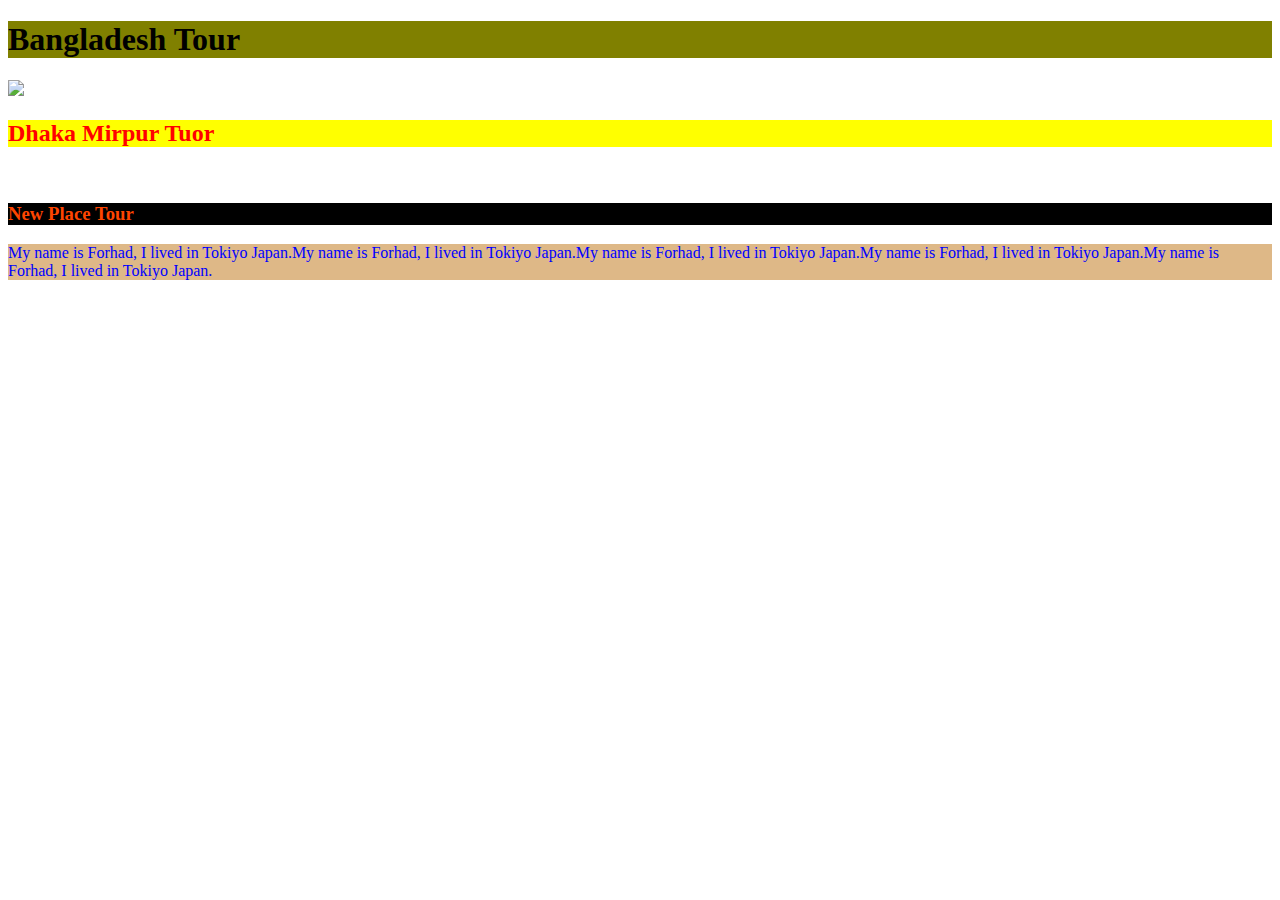
==== index.html @ 50e4c571 "image add" ====
<!DOCTYPE html>
<html lang="en">
<head>
    <meta charset="UTF-8">
    <meta http-equiv="X-UA-Compatible" content="IE=edge">
    <meta name="viewport" content="width=device-width, initial-scale=1.0">
    <title>My  First Github Ripo</title>
    <link rel="stylesheet" href="style.css">
</head>
<body>
    <h1>Bangladesh Tour</h1>
    <img src="IMG-4044.JPG" width="auto" height="150">
    <h2>Dhaka Mirpur Tuor</h2>
    <img src="IMG-4045.JPG" alt="" width="auto" height="100">
    <h3>New Place Tour</h3>
    <p>My name is Forhad, I lived in Tokiyo Japan.My name is Forhad, I lived in Tokiyo Japan.My name is Forhad, I lived in Tokiyo Japan.My name is Forhad, I lived in Tokiyo Japan.My name is Forhad, I lived in Tokiyo Japan.</p>
    
</body>
</html>
---- style.css ----
p{
    color: blue;
    background-color: burlywood;
}
h1{
   background-color: olive; 
}
h2{
    color: red;
    background-color: yellow;
}
h3{
    color: orangered;
    background-color: black;
}
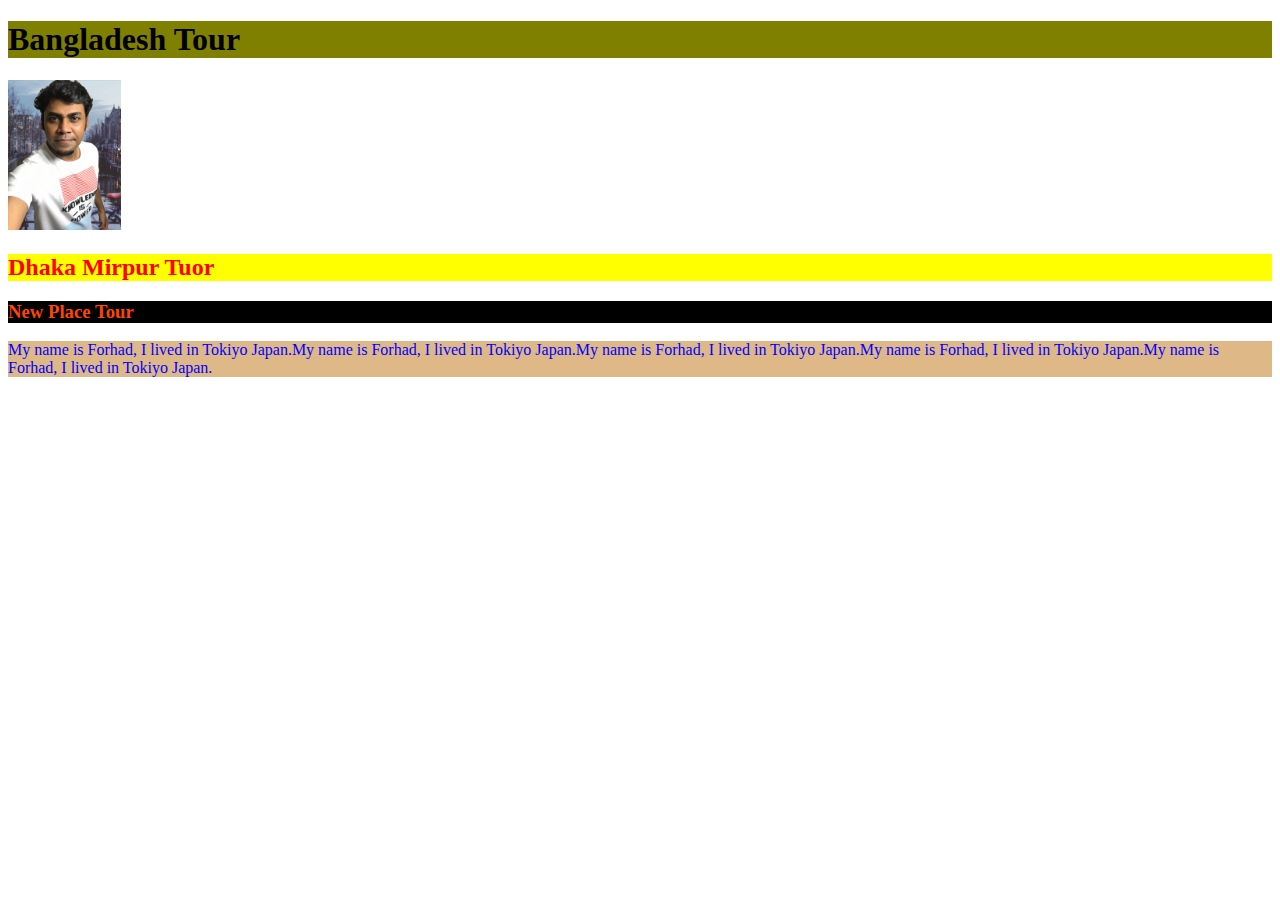
==== commit 81ae11c7: "img insurt" ====
--- a/index.html
+++ b/index.html
@@ -9,9 +9,8 @@
 </head>
 <body>
     <h1>Bangladesh Tour</h1>
-    <img src="IMG-4044.JPG" width="auto" height="150">
+    <img src="IMG-4044.JPG" alt="" width="auto" height="150">
     <h2>Dhaka Mirpur Tuor</h2>
-    <img src="IMG-4045.JPG" alt="" width="auto" height="100">
     <h3>New Place Tour</h3>
     <p>My name is Forhad, I lived in Tokiyo Japan.My name is Forhad, I lived in Tokiyo Japan.My name is Forhad, I lived in Tokiyo Japan.My name is Forhad, I lived in Tokiyo Japan.My name is Forhad, I lived in Tokiyo Japan.</p>
     
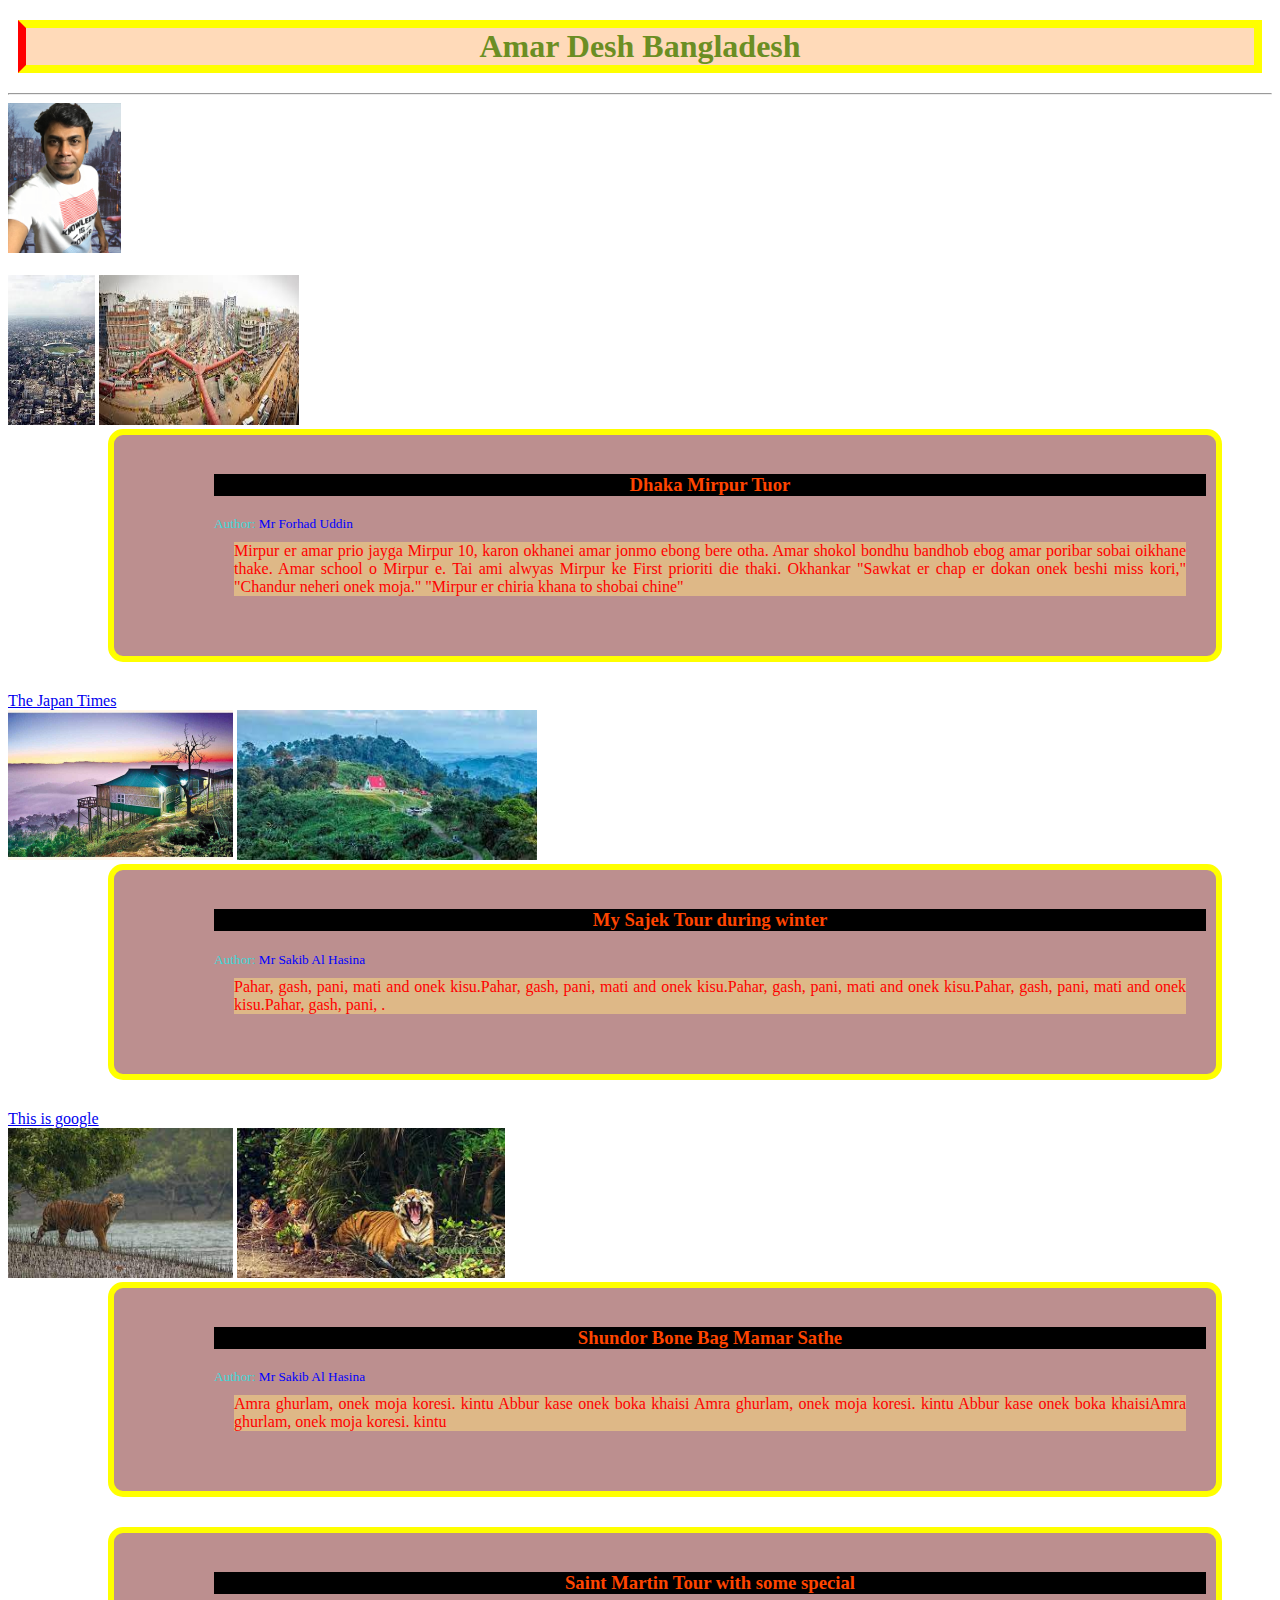
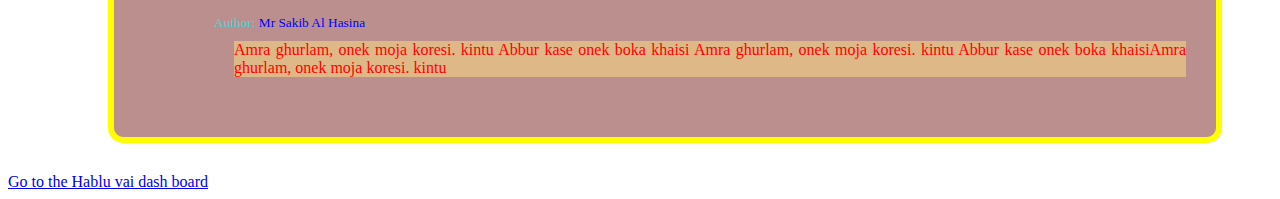
==== commit 7d584c62: "all link updetede" ====
--- a/index.html
+++ b/index.html
@@ -8,11 +8,44 @@
     <link rel="stylesheet" href="style.css">
 </head>
 <body>
-    <h1>Bangladesh Tour</h1>
-    <img src="IMG-4044.JPG" alt="" width="auto" height="150">
-    <h2>Dhaka Mirpur Tuor</h2>
-    <h3>New Place Tour</h3>
-    <p>My name is Forhad, I lived in Tokiyo Japan.My name is Forhad, I lived in Tokiyo Japan.My name is Forhad, I lived in Tokiyo Japan.My name is Forhad, I lived in Tokiyo Japan.My name is Forhad, I lived in Tokiyo Japan.</p>
-    
+    <h1 align= "center">Amar Desh Bangladesh</h1>
+    <hr>
+    <img src="IMG-4044.JPG" alt="" width="auto" height="150"><br><br>
+
+    <img src="Mirpur-stadium.jpg" alt="" width="auto" height="150">
+    <img src="Mirpur10.jpg" alt="" width="200" height="150">
+    <div  class="blog"> 
+        <h3 class="blog-title">Dhaka Mirpur Tuor</h3>
+            <small>Author: <span class="author-name"> Mr Forhad Uddin</span></small>
+            <p>Mirpur er amar prio jayga Mirpur 10, karon okhanei amar jonmo ebong bere    otha. Amar shokol bondhu bandhob ebog amar poribar sobai oikhane thake. Amar school o Mirpur e.
+            Tai ami alwyas Mirpur ke First prioriti die thaki. Okhankar "Sawkat er chap er dokan onek beshi miss kori," "Chandur neheri onek moja." "Mirpur er chiria khana to shobai chine" </p>
+    </div>
+    <a href="https://www.japantimes.co.jp/">The Japan Times</a><br>
+
+    <img src="shajek.jpg" alt=""width="auto" height="150">
+        <img src="shajek2.jpg" alt=""width="auto" height="150">
+    <div class="blog">
+        <h3 class="blog-title">My Sajek Tour during winter</h3>
+        <small>Author: <span class="author-name"> Mr Sakib Al Hasina</span></small>
+        <p>Pahar, gash, pani, mati and onek kisu.Pahar, gash, pani, mati and onek kisu.Pahar, gash, pani, mati and onek kisu.Pahar, gash, pani, mati and onek kisu.Pahar, gash, pani, .</p>
+    </div>
+    <a href="https://www.google.com">This is google</a><br>
+    <img src="shundorbon.jpg" alt=""width="auto" height="150">
+    <img src="shundorbon2.jpg" alt=""width="auto" height="150">
+    <div class="blog">  
+        <h3 class="blog-title">Shundor Bone Bag Mamar Sathe</h3>
+        <small>Author: <span class="author-name">Mr Sakib Al Hasina</span></small>
+        <p>Amra ghurlam, onek moja koresi. kintu Abbur kase onek boka khaisi Amra ghurlam, onek moja koresi. kintu Abbur kase onek boka khaisiAmra ghurlam, onek moja koresi. kintu </p>
+    </div>
+
+   <div class="blog">
+        <h3 class="blog-title">Saint Martin Tour with some special</h3>
+        <small>Author: <span class="author-name">Mr Sakib Al Hasina</span></small>
+        <p>Amra ghurlam, onek moja koresi. kintu Abbur kase onek boka khaisi Amra ghurlam, onek moja koresi. kintu Abbur kase onek boka khaisiAmra ghurlam, onek moja koresi. kintu </p>
+
+   </div>
+   <a href= "https://www.programming-hero.com/">Go to the Hablu vai dash board</a><br>
+
+     
 </body>
 </html>--- a/style.css
+++ b/style.css
@@ -1,10 +1,9 @@
 p{
     color: blue;
     background-color: burlywood;
+    margin: 10px 20px;
 }
-h1{
-   background-color: olive; 
-}
+
 h2{
     color: red;
     background-color: yellow;
@@ -12,4 +11,40 @@
 h3{
     color: orangered;
     background-color: black;
+}
+h1{
+    color: olivedrab;
+    background-color: peachpuff;
+    border: 8px solid yellow;
+    border-left: 8px solid red;
+    margin: 20px 10px;
+}
+small{
+    color: rgb(62, 216, 216);
+}
+.blog{
+    background-color: rosybrown;
+    border: 6px solid yellow;
+    border-radius: 15px;
+
+   
+    padding: 20px 10px 50px 100px;
+    
+    <!-- margin: 20px 10px 50px 100px;-->
+    margin-top:10px;
+    margin-right:50px;
+    margin-bottom:30px;
+    margin-left:100px;
+    
+   
+}
+.blog-title{
+    text-align: center;
+}
+.author-name{
+    color: blue;
+}
+.blog p{
+    color: red;
+    text-align: justify;
 }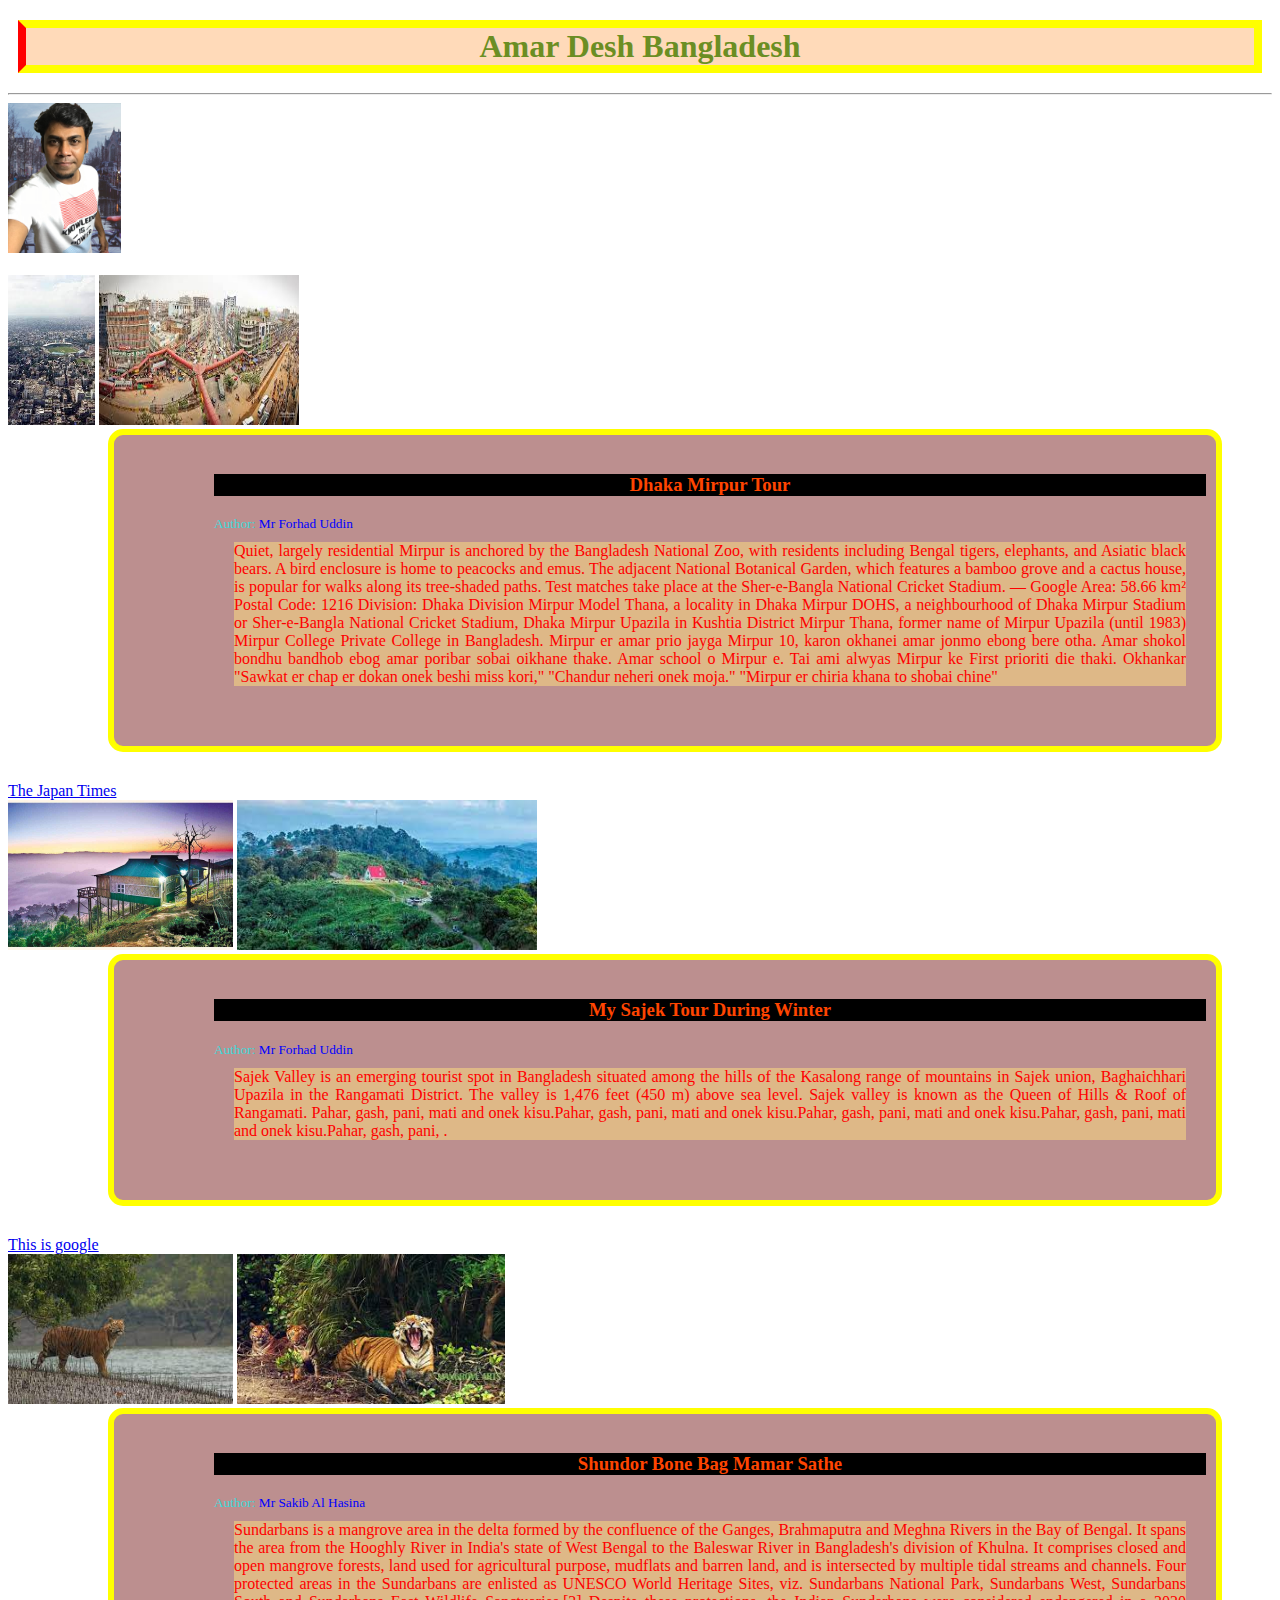
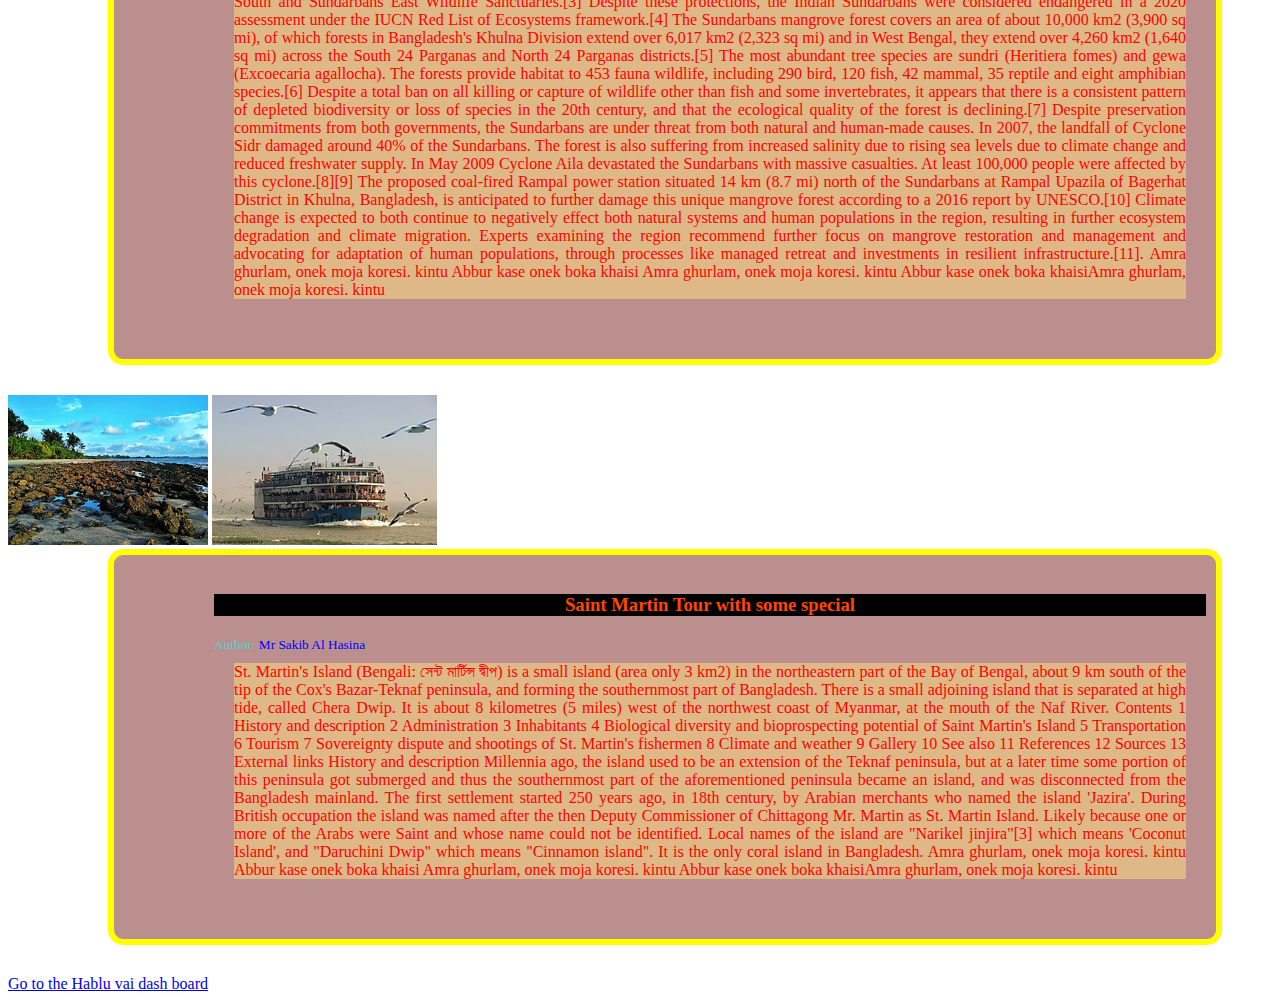
==== commit afe606e0: "all paragraph addede" ====
--- a/index.html
+++ b/index.html
@@ -6,6 +6,7 @@
     <meta name="viewport" content="width=device-width, initial-scale=1.0">
     <title>My  First Github Ripo</title>
     <link rel="stylesheet" href="style.css">
+    <link rel="shortcut icon" href="bengal-tiger.jpg" type="image/x-icon">
 </head>
 <body>
     <h1 align= "center">Amar Desh Bangladesh</h1>
@@ -15,9 +16,19 @@
     <img src="Mirpur-stadium.jpg" alt="" width="auto" height="150">
     <img src="Mirpur10.jpg" alt="" width="200" height="150">
     <div  class="blog"> 
-        <h3 class="blog-title">Dhaka Mirpur Tuor</h3>
+        <h3 class="blog-title">Dhaka Mirpur Tour</h3>
             <small>Author: <span class="author-name"> Mr Forhad Uddin</span></small>
-            <p>Mirpur er amar prio jayga Mirpur 10, karon okhanei amar jonmo ebong bere    otha. Amar shokol bondhu bandhob ebog amar poribar sobai oikhane thake. Amar school o Mirpur e.
+            <p> Quiet, largely residential Mirpur is anchored by the Bangladesh National Zoo, with residents including Bengal tigers, elephants, and Asiatic black bears. A bird enclosure is home to peacocks and emus. The adjacent National Botanical Garden, which features a bamboo grove and a cactus house, is popular for walks along its tree-shaded paths. Test matches take place at the Sher-e-Bangla National Cricket Stadium. ― Google
+            Area: 58.66 km²
+            Postal Code: 1216
+            Division: Dhaka Division
+            Mirpur Model Thana, a locality in Dhaka
+            Mirpur DOHS, a neighbourhood of Dhaka
+            Mirpur Stadium or Sher-e-Bangla National Cricket Stadium, Dhaka
+            Mirpur Upazila in Kushtia District
+            Mirpur Thana, former name of Mirpur Upazila (until 1983)
+            Mirpur College Private College in Bangladesh. 
+            Mirpur er amar prio jayga Mirpur 10, karon okhanei amar jonmo ebong bere    otha. Amar shokol bondhu bandhob ebog amar poribar sobai oikhane thake. Amar school o Mirpur e.
             Tai ami alwyas Mirpur ke First prioriti die thaki. Okhankar "Sawkat er chap er dokan onek beshi miss kori," "Chandur neheri onek moja." "Mirpur er chiria khana to shobai chine" </p>
     </div>
     <a href="https://www.japantimes.co.jp/">The Japan Times</a><br>
@@ -25,9 +36,10 @@
     <img src="shajek.jpg" alt=""width="auto" height="150">
         <img src="shajek2.jpg" alt=""width="auto" height="150">
     <div class="blog">
-        <h3 class="blog-title">My Sajek Tour during winter</h3>
-        <small>Author: <span class="author-name"> Mr Sakib Al Hasina</span></small>
-        <p>Pahar, gash, pani, mati and onek kisu.Pahar, gash, pani, mati and onek kisu.Pahar, gash, pani, mati and onek kisu.Pahar, gash, pani, mati and onek kisu.Pahar, gash, pani, .</p>
+            <h3 class="blog-title">My Sajek Tour During Winter</h3>
+            <small>Author: <span class="author-name"> Mr Forhad Uddin</span></small>
+            <p>Sajek Valley is an emerging tourist spot in Bangladesh situated among the hills of the Kasalong range of mountains in Sajek union, Baghaichhari Upazila in the Rangamati District. The valley is 1,476 feet (450 m) above sea level. Sajek valley is known as the Queen of Hills & Roof of Rangamati.
+            Pahar, gash, pani, mati and onek kisu.Pahar, gash, pani, mati and onek kisu.Pahar, gash, pani, mati and onek kisu.Pahar, gash, pani, mati and onek kisu.Pahar, gash, pani, .</p>
     </div>
     <a href="https://www.google.com">This is google</a><br>
     <img src="shundorbon.jpg" alt=""width="auto" height="150">
@@ -35,13 +47,36 @@
     <div class="blog">  
         <h3 class="blog-title">Shundor Bone Bag Mamar Sathe</h3>
         <small>Author: <span class="author-name">Mr Sakib Al Hasina</span></small>
-        <p>Amra ghurlam, onek moja koresi. kintu Abbur kase onek boka khaisi Amra ghurlam, onek moja koresi. kintu Abbur kase onek boka khaisiAmra ghurlam, onek moja koresi. kintu </p>
+        <p>Sundarbans is a mangrove area in the delta formed by the confluence of the Ganges, Brahmaputra and Meghna Rivers in the Bay of Bengal. It spans the area from the Hooghly River in India's state of West Bengal to the Baleswar River in Bangladesh's division of Khulna. It comprises closed and open mangrove forests, land used for agricultural purpose, mudflats and barren land, and is intersected by multiple tidal streams and channels. Four protected areas in the Sundarbans are enlisted as UNESCO World Heritage Sites, viz. Sundarbans National Park, Sundarbans West, Sundarbans South and Sundarbans East Wildlife Sanctuaries.[3]
+
+            Despite these protections, the Indian Sundarbans were considered endangered in a 2020 assessment under the IUCN Red List of Ecosystems framework.[4] The Sundarbans mangrove forest covers an area of about 10,000 km2 (3,900 sq mi), of which forests in Bangladesh's Khulna Division extend over 6,017 km2 (2,323 sq mi) and in West Bengal, they extend over 4,260 km2 (1,640 sq mi) across the South 24 Parganas and North 24 Parganas districts.[5] The most abundant tree species are sundri (Heritiera fomes) and gewa (Excoecaria agallocha). The forests provide habitat to 453 fauna wildlife, including 290 bird, 120 fish, 42 mammal, 35 reptile and eight amphibian species.[6] Despite a total ban on all killing or capture of wildlife other than fish and some invertebrates, it appears that there is a consistent pattern of depleted biodiversity or loss of species in the 20th century, and that the ecological quality of the forest is declining.[7]
+            
+            Despite preservation commitments from both governments, the Sundarbans are under threat from both natural and human-made causes. In 2007, the landfall of Cyclone Sidr damaged around 40% of the Sundarbans. The forest is also suffering from increased salinity due to rising sea levels due to climate change and reduced freshwater supply. In May 2009 Cyclone Aila devastated the Sundarbans with massive casualties. At least 100,000 people were affected by this cyclone.[8][9] The proposed coal-fired Rampal power station situated 14 km (8.7 mi) north of the Sundarbans at Rampal Upazila of Bagerhat District in Khulna, Bangladesh, is anticipated to further damage this unique mangrove forest according to a 2016 report by UNESCO.[10] Climate change is expected to both continue to negatively effect both natural systems and human populations in the region, resulting in further ecosystem degradation and climate migration. Experts examining the region recommend further focus on mangrove restoration and management and advocating for adaptation of human populations, through processes like managed retreat and investments in resilient infrastructure.[11]. Amra ghurlam, onek moja koresi. kintu Abbur kase onek boka khaisi Amra ghurlam, onek moja koresi. kintu Abbur kase onek boka khaisiAmra ghurlam, onek moja koresi. kintu </p>
     </div>
-
+    <img src="Saint_Martin1.jpg" alt="" width="auto" height="150">
+    <img src="st-martin.jpg" alt="" width="auto" height="150">
    <div class="blog">
         <h3 class="blog-title">Saint Martin Tour with some special</h3>
         <small>Author: <span class="author-name">Mr Sakib Al Hasina</span></small>
-        <p>Amra ghurlam, onek moja koresi. kintu Abbur kase onek boka khaisi Amra ghurlam, onek moja koresi. kintu Abbur kase onek boka khaisiAmra ghurlam, onek moja koresi. kintu </p>
+        <p>St. Martin's Island (Bengali: সেন্ট মার্টিন্স দ্বীপ) is a small island (area only 3 km2) in the northeastern part of the Bay of Bengal, about 9 km south of the tip of the Cox's Bazar-Teknaf peninsula, and forming the southernmost part of Bangladesh. There is a small adjoining island that is separated at high tide, called Chera Dwip. It is about 8 kilometres (5 miles) west of the northwest coast of Myanmar, at the mouth of the Naf River.
+
+
+            Contents
+            1	History and description
+            2	Administration
+            3	Inhabitants
+            4	Biological diversity and bioprospecting potential of Saint Martin's Island
+            5	Transportation
+            6	Tourism
+            7	Sovereignty dispute and shootings of St. Martin's fishermen
+            8	Climate and weather
+            9	Gallery
+            10	See also
+            11	References
+            12	Sources
+            13	External links
+            History and description
+            Millennia ago, the island used to be an extension of the Teknaf peninsula, but at a later time some portion of this peninsula got submerged and thus the southernmost part of the aforementioned peninsula became an island, and was disconnected from the Bangladesh mainland. The first settlement started 250 years ago, in 18th century, by Arabian merchants who named the island 'Jazira'. During British occupation the island was named after the then Deputy Commissioner of Chittagong Mr. Martin as St. Martin Island. Likely because one or more of the Arabs were Saint and whose name could not be identified. Local names of the island are "Narikel jinjira"[3] which means 'Coconut Island', and "Daruchini Dwip" which means "Cinnamon island". It is the only coral island in Bangladesh. Amra ghurlam, onek moja koresi. kintu Abbur kase onek boka khaisi Amra ghurlam, onek moja koresi. kintu Abbur kase onek boka khaisiAmra ghurlam, onek moja koresi. kintu </p>
 
    </div>
    <a href= "https://www.programming-hero.com/">Go to the Hablu vai dash board</a><br>
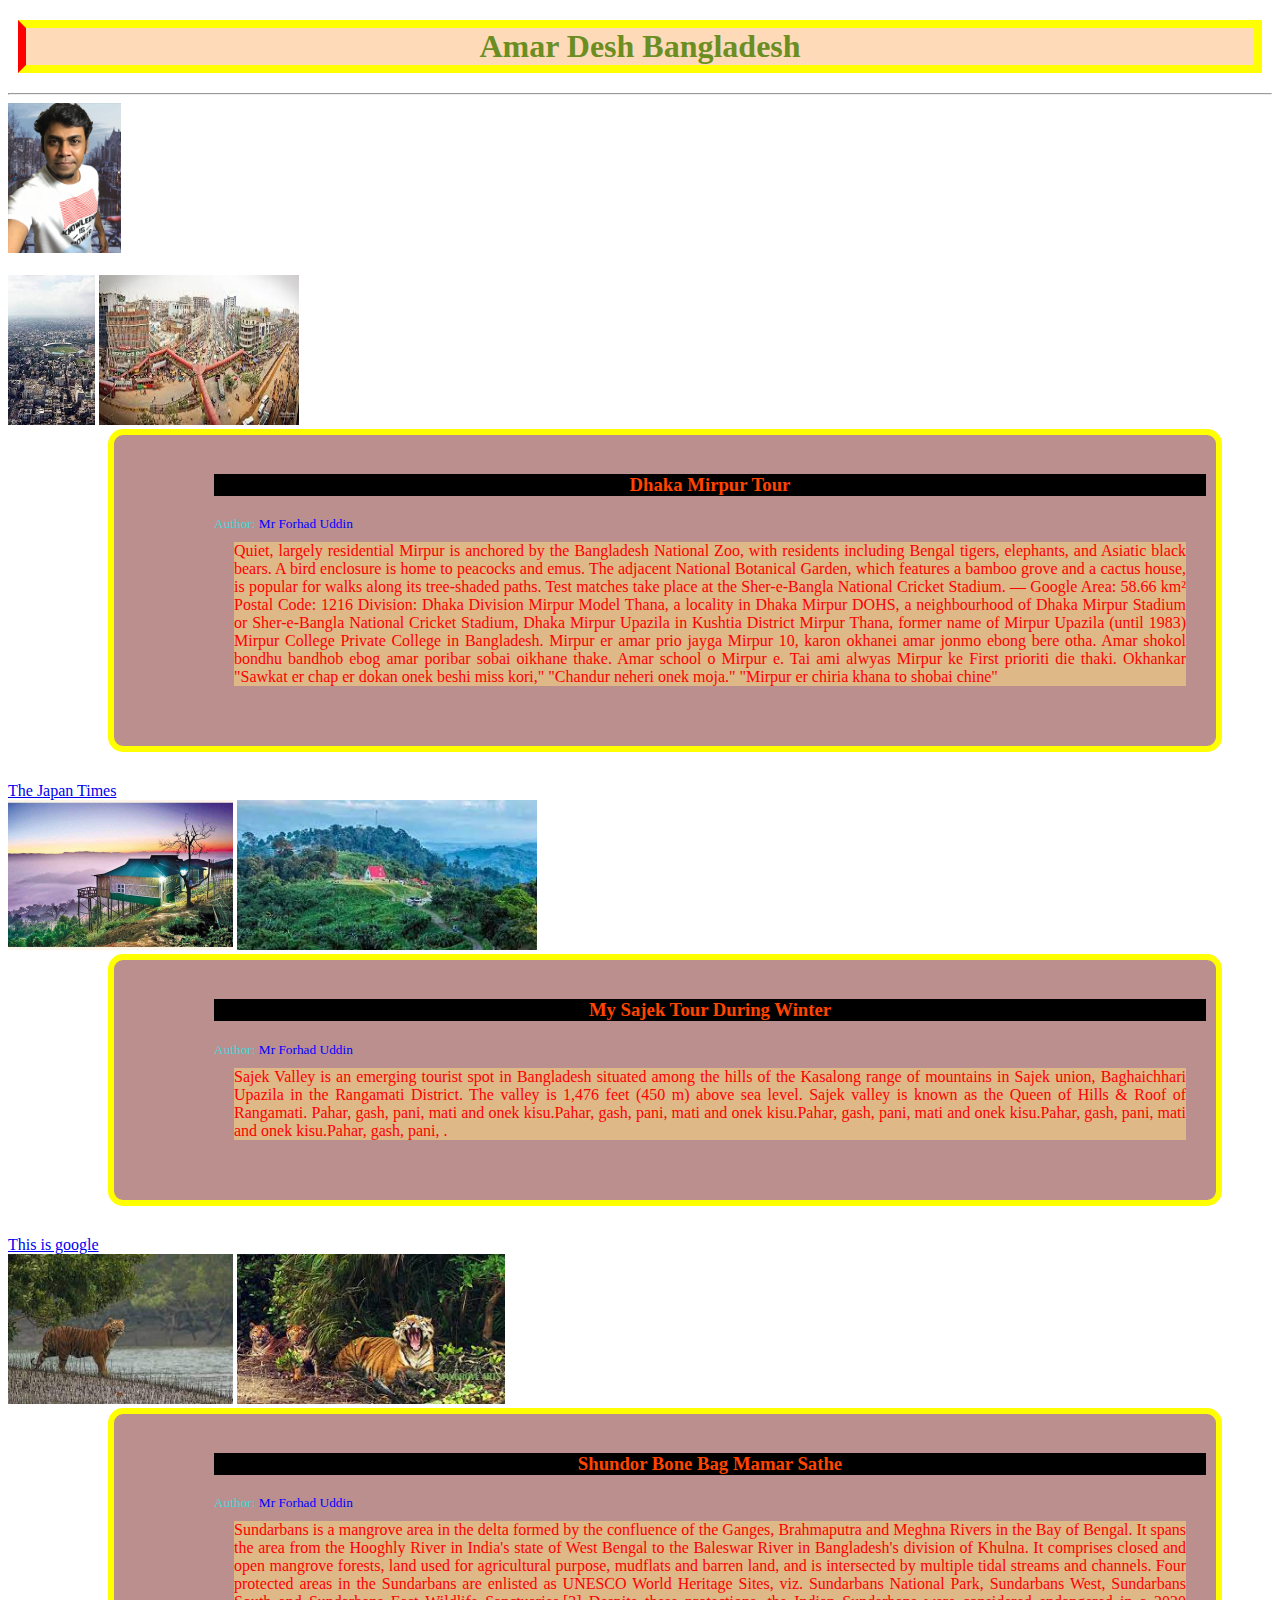
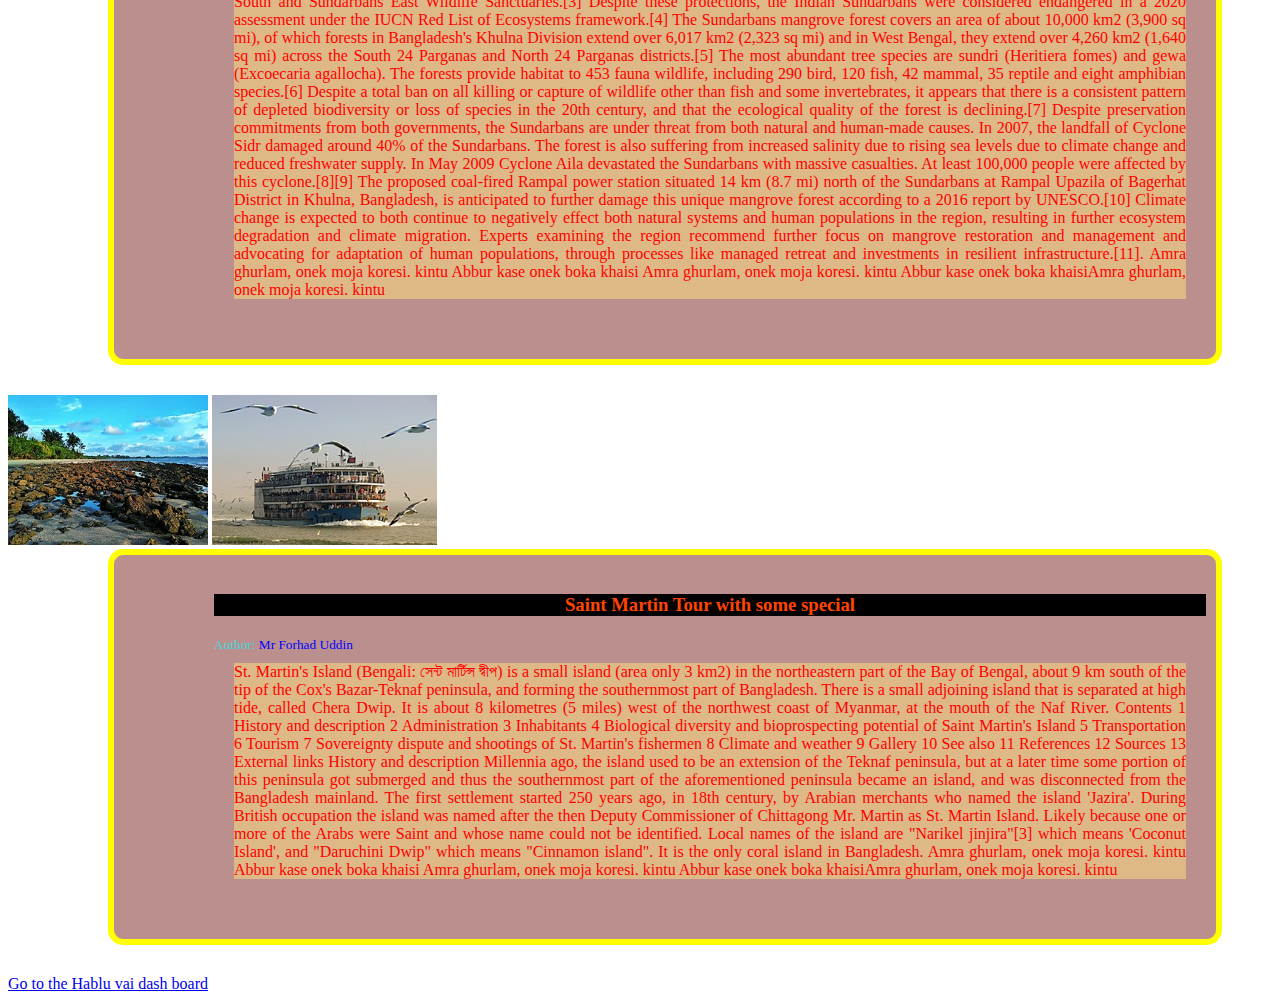
==== commit 1fc9961b: "author updated" ====
--- a/index.html
+++ b/index.html
@@ -46,7 +46,7 @@
     <img src="shundorbon2.jpg" alt=""width="auto" height="150">
     <div class="blog">  
         <h3 class="blog-title">Shundor Bone Bag Mamar Sathe</h3>
-        <small>Author: <span class="author-name">Mr Sakib Al Hasina</span></small>
+        <small>Author: <span class="author-name">Mr Forhad Uddin</span></small>
         <p>Sundarbans is a mangrove area in the delta formed by the confluence of the Ganges, Brahmaputra and Meghna Rivers in the Bay of Bengal. It spans the area from the Hooghly River in India's state of West Bengal to the Baleswar River in Bangladesh's division of Khulna. It comprises closed and open mangrove forests, land used for agricultural purpose, mudflats and barren land, and is intersected by multiple tidal streams and channels. Four protected areas in the Sundarbans are enlisted as UNESCO World Heritage Sites, viz. Sundarbans National Park, Sundarbans West, Sundarbans South and Sundarbans East Wildlife Sanctuaries.[3]
 
             Despite these protections, the Indian Sundarbans were considered endangered in a 2020 assessment under the IUCN Red List of Ecosystems framework.[4] The Sundarbans mangrove forest covers an area of about 10,000 km2 (3,900 sq mi), of which forests in Bangladesh's Khulna Division extend over 6,017 km2 (2,323 sq mi) and in West Bengal, they extend over 4,260 km2 (1,640 sq mi) across the South 24 Parganas and North 24 Parganas districts.[5] The most abundant tree species are sundri (Heritiera fomes) and gewa (Excoecaria agallocha). The forests provide habitat to 453 fauna wildlife, including 290 bird, 120 fish, 42 mammal, 35 reptile and eight amphibian species.[6] Despite a total ban on all killing or capture of wildlife other than fish and some invertebrates, it appears that there is a consistent pattern of depleted biodiversity or loss of species in the 20th century, and that the ecological quality of the forest is declining.[7]
@@ -57,7 +57,7 @@
     <img src="st-martin.jpg" alt="" width="auto" height="150">
    <div class="blog">
         <h3 class="blog-title">Saint Martin Tour with some special</h3>
-        <small>Author: <span class="author-name">Mr Sakib Al Hasina</span></small>
+        <small>Author: <span class="author-name">Mr Forhad Uddin</span></small>
         <p>St. Martin's Island (Bengali: সেন্ট মার্টিন্স দ্বীপ) is a small island (area only 3 km2) in the northeastern part of the Bay of Bengal, about 9 km south of the tip of the Cox's Bazar-Teknaf peninsula, and forming the southernmost part of Bangladesh. There is a small adjoining island that is separated at high tide, called Chera Dwip. It is about 8 kilometres (5 miles) west of the northwest coast of Myanmar, at the mouth of the Naf River.
 
 
